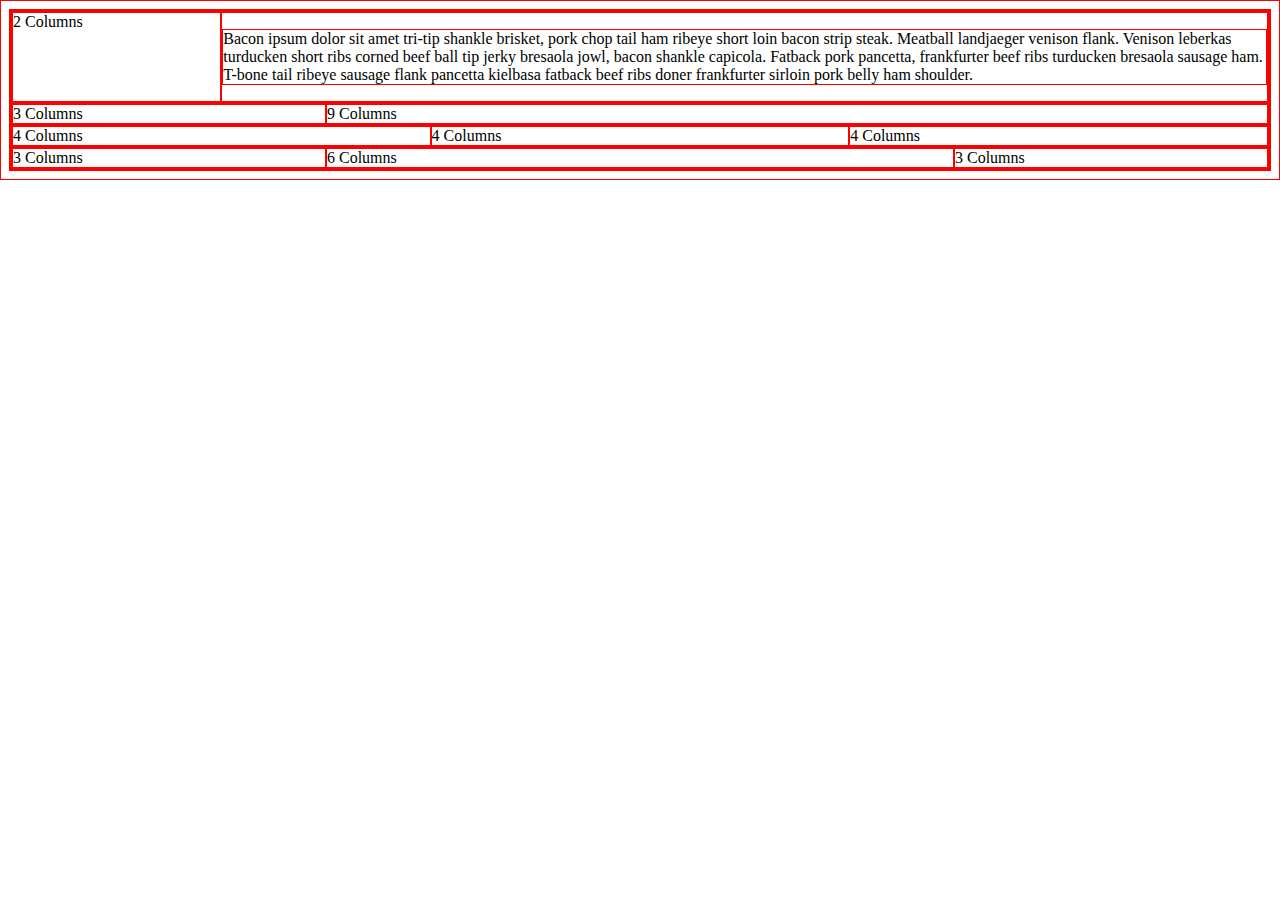
==== portfolio/framework/test.html @ 5fe6f3ea "Responsive design" ====
<!doctype html>
<html>
<head>
  <meta charset="utf-8">
  <title>Framework Test page</title>
  <link rel="stylesheet" href="css/main.css">
</head>
<body>

  <div class="grid">

    <div class="row">
      <div class="col-2">2 Columns</div>
      <div class="col-10 end">
        <p>Bacon ipsum dolor sit amet tri-tip shankle brisket, pork chop tail ham ribeye short loin bacon strip steak. Meatball landjaeger venison flank. Venison leberkas turducken short ribs corned beef ball tip jerky bresaola jowl, bacon shankle capicola. Fatback pork pancetta, frankfurter beef ribs turducken bresaola sausage ham. T-bone tail ribeye sausage flank pancetta kielbasa fatback beef ribs doner frankfurter sirloin pork belly ham shoulder.</p>
      </div>
    </div>

    <div class="row">
      <div class="col-3">3 Columns</div>
      <div class="col-9 end">9 Columns</div>
    </div>

    <div class="row">
      <div class="col-4">4 Columns</div>
      <div class="col-4">4 Columns</div>
      <div class="col-4 end">4 Columns</div>
    </div>

    <div class="row">
      <div class="col-3">3 Columns</div>
      <div class="col-6">6 Columns</div>
      <div class="col-3 end">3 Columns</div>
    </div>
  </div>
</body>
</html>
---- portfolio/framework/css/main.css ----
*{
	border: 1px solid red !important;
}

*{
	-webkit-box-sizing: border-box;
	-moz-box-sizing: border-box;
	-ms-box-sizing: border-box;
	box-sizing: border-box;
}

@media only screen and (max-width: 1000px){
	p{
		display: none;
	}
}

.row{
	width: 100%;
	display: flex;
	flex-wrap: wrap;
}

.col-1{
	width: 8.33%;
}

.col-2{
	width: 16.66%;
}

.col-3{
	width: 25%;
}

.col-4{
	width: 33.33%;
}

.col-5{
	width: 41.66%;
}

.col-6{
	width: 50%;
}

.col-7{
	width: 58.33%;
}

.col-8{
	width: 66.66%;
}

.col-9{
	width: 75%;
}

.col-10{
	width: 83.33%;
}

.col-11{
	width: 91.66%;
}
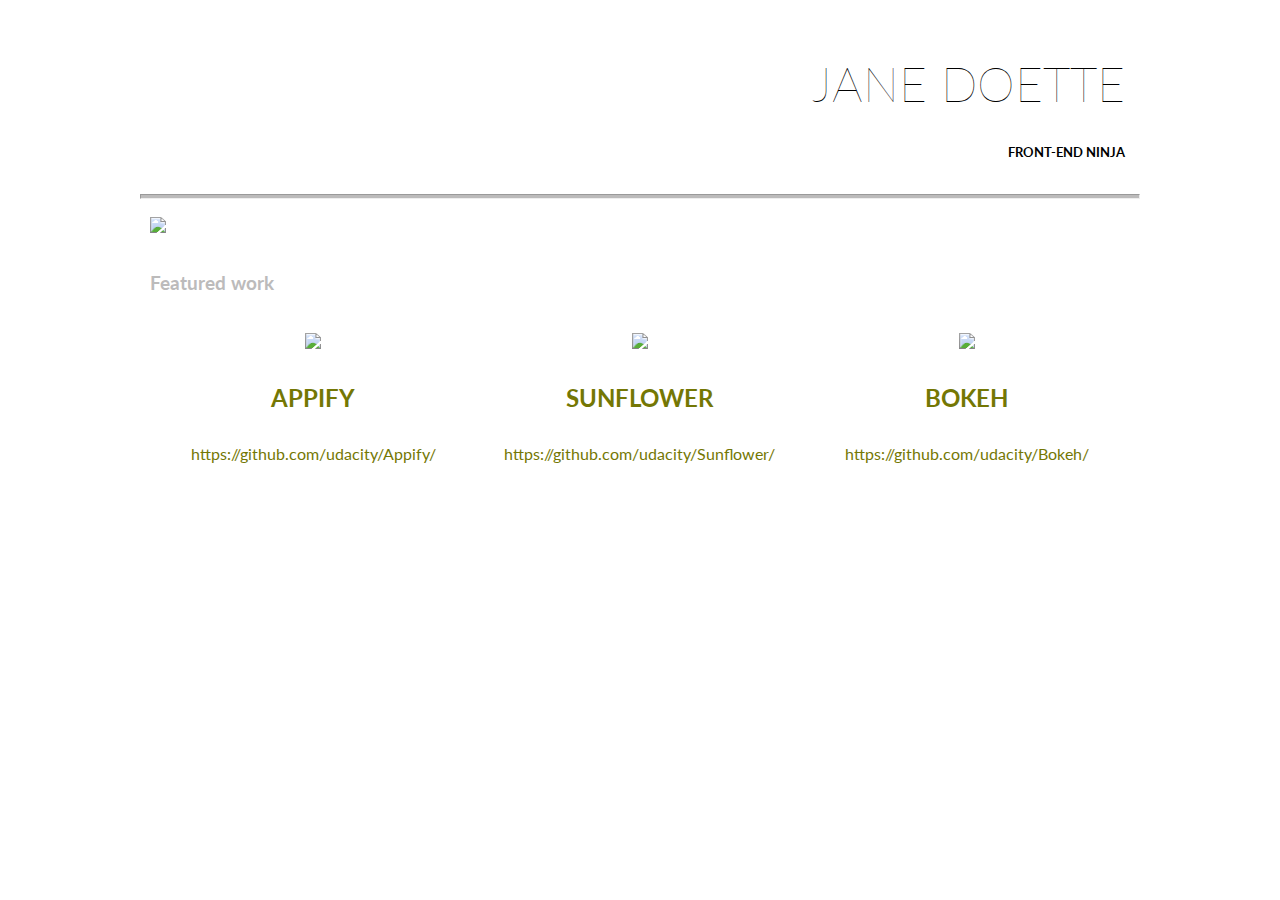
==== commit fa834d67: "Similar to mock up" ====
--- a/portfolio/framework/test.html
+++ b/portfolio/framework/test.html
@@ -5,33 +5,55 @@
   <meta charset="utf-8">
   <title>Framework Test page</title>
   <link rel="stylesheet" href="css/main.css">
+  <link href='http://fonts.googleapis.com/css?family=Lato:300,400,700' rel='stylesheet' type='text/css'>
+  <style type="text/css">a {text-decoration: none}</style>
 </head>
+
 <body>
+  <div align="center">
+    <div class="grid">
 
-  <div class="grid">
+      <div class="row" style="text-align:right; padding:15px;">
+        <div class="col-7"></div>
+        <div class="col-5 end">
+          <h1 style="font-weight: lighter; font-size: -webkit-xxx-large;s">JANE DOETTE</h1>
+          <h2 style="font-size: small; font-style:normal;">FRONT-END NINJA</h2>
+        </div>
+      </div>
 
-    <div class="row">
-      <div class="col-2">2 Columns</div>
-      <div class="col-10 end">
-        <p>Bacon ipsum dolor sit amet tri-tip shankle brisket, pork chop tail ham ribeye short loin bacon strip steak. Meatball landjaeger venison flank. Venison leberkas turducken short ribs corned beef ball tip jerky bresaola jowl, bacon shankle capicola. Fatback pork pancetta, frankfurter beef ribs turducken bresaola sausage ham. T-bone tail ribeye sausage flank pancetta kielbasa fatback beef ribs doner frankfurter sirloin pork belly ham shoulder.</p>
+      <hr>
+
+      <div class="row" style="padding:10px;">
+        <img src="http://placekitten.com/976/450">
       </div>
-    </div>
 
-    <div class="row">
-      <div class="col-3">3 Columns</div>
-      <div class="col-9 end">9 Columns</div>
-    </div>
+      <div class="row">
+        <h3 style="color: #BCBBBB; padding: 10px;">Featured work</h3>
+      </div>
 
-    <div class="row">
-      <div class="col-4">4 Columns</div>
-      <div class="col-4">4 Columns</div>
-      <div class="col-4 end">4 Columns</div>
-    </div>
-
-    <div class="row">
-      <div class="col-3">3 Columns</div>
-      <div class="col-6">6 Columns</div>
-      <div class="col-3 end">3 Columns</div>
+      <div class="row" style="color: #747704; padding: 10px;">
+        <div class="col-4">
+          <img src="http://placekitten.com/321/240">
+          <center>
+          <h4 style="font-size: x-large;">APPIFY</h4>
+          <a href="https://github.com/udacity/Appify/" style="color: #747704">https://github.com/udacity/Appify/</a>
+          </center>
+        </div>
+        <div class="col-4">
+          <img src="http://placekitten.com/321/240">
+          <center>
+          <h4 style= "font-size: x-large;">SUNFLOWER</h4>
+          <a href="https://github.com/udacity/Appify/" style="color: #747704">https://github.com/udacity/Sunflower/</a>
+          </center>
+        </div>
+        <div class="col-4">
+          <img src="http://placekitten.com/321/240">
+          <center>
+          <h4 style="font-size: x-large;">BOKEH</h4>
+          <a href="https://github.com/udacity/Appify/" style="color: #747704">https://github.com/udacity/Bokeh/</a>
+          </center>
+        </div>
+      </div>
     </div>
   </div>
 </body>
--- a/portfolio/framework/css/main.css
+++ b/portfolio/framework/css/main.css
@@ -1,6 +1,6 @@
-*{
+/**{
 	border: 1px solid red !important;
-}
+}*/
 
 *{
 	-webkit-box-sizing: border-box;
@@ -9,10 +9,18 @@
 	box-sizing: border-box;
 }
 
+*{
+	font-family: 'Lato', sans-serif;
+}
+
 @media only screen and (max-width: 1000px){
 	p{
 		display: none;
 	}
+}
+
+.grid{
+	max-width: 1000px;
 }
 
 .row{
@@ -63,4 +71,11 @@
 
 .col-11{
 	width: 91.66%;
+}
+
+hr{
+	color: #BCBBBB;
+	background-color: #BCBBBB;
+	height: 5px;
+	noshaded;
 }